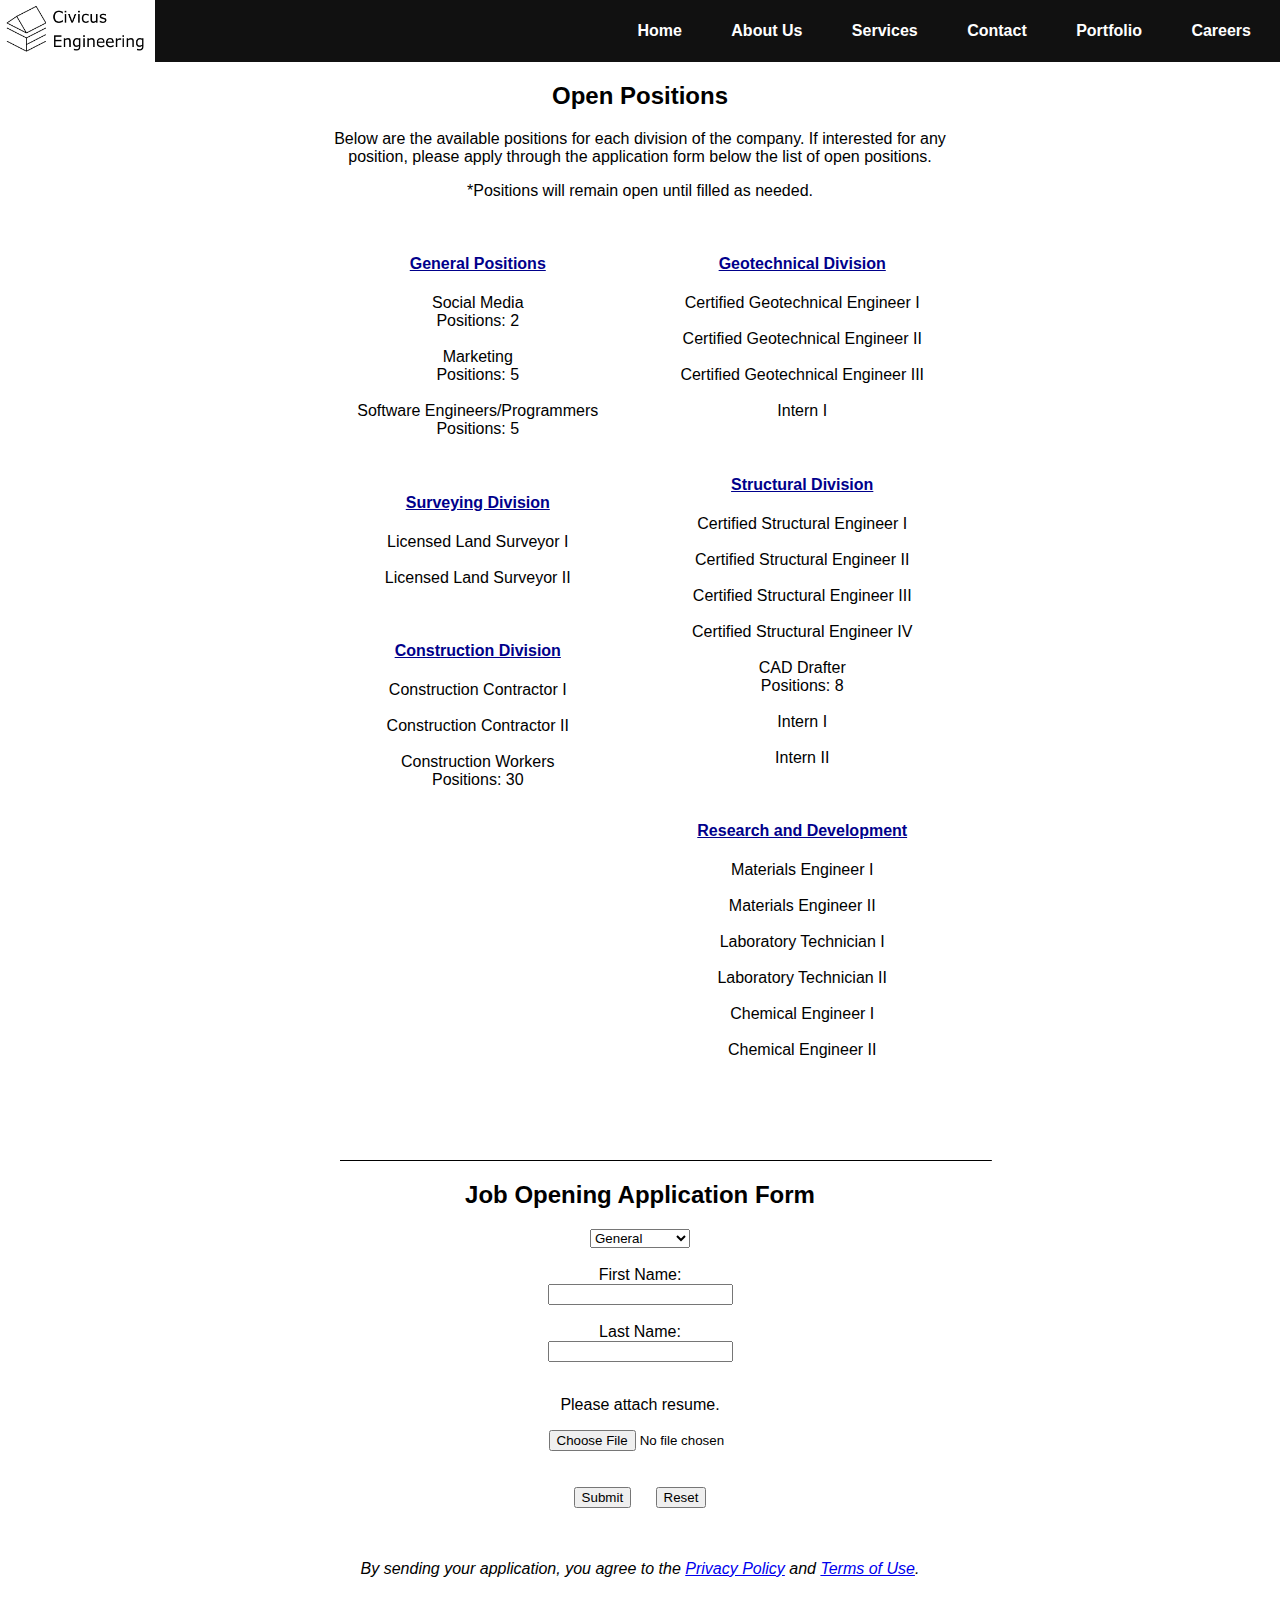
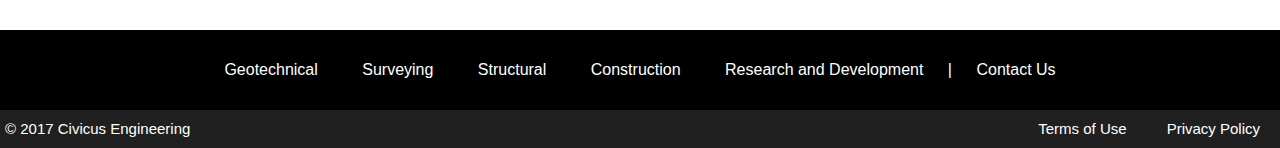
==== careers.html @ e05ea00e "v7" ====
<!-- Website created by Alex, May 5th, 2017 -->

<!Doctype html>

<html lang="en-US">

<head>
	<meta charset="UTF-8">
	<title>Civicus Engineering</title>
	<link rel="stylesheet" type="text/css" href="medleystyles.css"/>
	<script src="scripts.js"></script>
</head>


<body>


	
<!-- New Navigation Menu -->

<header>

<nav>
    <ul>

        <h1>
            <a href="index.html">
	            <img class="logo" src="civicus_logo.PNG" >
            </a>
        </h1>

        <li><a href="index.html">Home</a></li>
		<li class="dropdown"><a href="civicus_aboutus.html">About Us</a></li>
        <li class="dropdown"><a>Services</a>
           <ul class="dropnav">
                <li><a href="#">Geotechnical</a></li>
                <li><a href="#">Surveying</a></li>
                <li><a href="#">Structural</a></li>
				<li><a href="#">Construction</a></li>
				<li><a href="#">Research and Development</a></li>
            </ul>
            

        </li>
		<li><a href="civicus_contact.html">Contact</a></li> 
		<li><a href="civicus_portfolio.html">Portfolio</a></li>
        <li><a href ="careers.html">Careers</a></li>
    </ul>

</nav>
</header>

<!-- End of New Navigation Menu -->

<div id="career">

    <h2>Open Positions</h2>

    <p>Below are the available positions for each division of the company. If interested for any position, please apply through the application form below the list of open positions.</p>

    <p>*Positions will remain open until filled as needed.</p>

    <br>

    <div id="career1">
        <ul><h4>General Positions</h4>
            
            <li>Social Media<br>Positions: 2</li> 
            <br>
            <li>Marketing<br>Positions: 5</li>
            <br>
            <li>Software Engineers/Programmers<br>Positions: 5</li>
        </ul>

        <br>

        <ul><h4>Surveying Division</h4>
            <li>Licensed Land Surveyor I</li>
            <br>
            <li>Licensed Land Surveyor II</li>
        </ul>

        <br>

        <ul><h4>Construction Division</h4>
            <li>Construction Contractor I</li>
            <br>
            <li>Construction Contractor II</li>
            <br>
            <li>Construction Workers<br>Positions: 30</li>
        </ul>
    </div>

    <div id="career2">
        <ul><h4>Geotechnical Division</h4>
            <li>Certified Geotechnical Engineer I</li>
            <br>
            <li>Certified Geotechnical Engineer II</li>
            <br>
            <li>Certified Geotechnical Engineer III</li>
            <br>
            <li>Intern I</li>
        </ul>

        <br>

        <ul><h4>Structural Division</h4>
            <li>Certified Structural Engineer I</li>
            <br>
            <li>Certified Structural Engineer II</li>
            <br>
            <li>Certified Structural Engineer III</li>
            <br>
            <li>Certified Structural Engineer IV</li>
            <br>
            <li>CAD Drafter<br>Positions: 8</li>
            <br>
            <li>Intern I</li>
            <br>
            <li>Intern II</li>
        </ul>

        <br>

        <ul><h4>Research and Development</h4>
            <li>Materials Engineer I</li>
            <br>
            <li>Materials Engineer II</li>
            <br>
            <li>Laboratory Technician I</li>
            <br>
            <li>Laboratory Technician II</li>
            <br>
            <li>Chemical Engineer I</li>
            <br>
            <li>Chemical Engineer II</li>
        </ul>


    </div>

    
</div>


<div id="jobform">
    
    <br><hr>
    
    <h2>Job Opening Application Form</h2>

    <form id="opening">  
        <select>
            <option>General</option>
            <option>Geotechnical</option>
            <option>Surveying</option>
            <option>Structural</option>
            <option>Construction</option>
            <option>R & D</option>
	    </select>

        <br>
        <br>

        First Name: 
        <br>
        <input type="text">
        <br>
        <br>
        Last Name: 
        <br>
        <input type="text">
        <br>
        <br>
        <p>Please attach resume.</p>
        <input id="files" type="file" name="pic" accept="file_extension">
        <br>
        <br>
        <br>
        <input class="btn" type="submit" onclick="alert('Thank you for your application. Since this is a fake application, no information was sent. Thank you for trying.')">
        <input class="btn" type="reset">
    </form>
</div>

<br>
<br>

<p style="text-align: center";><em>By sending your application, you agree to the <a href="privacypolicy.html">Privacy Policy</a> and <a href="terms.html">Terms of Use</a>.</em></p>

<br>
<br>

<!-- new footer -->

<footer>
    <div id="footeritems">
        <ul>
            <li><a href="#">Geotechnical</a></li>
			<li><a href="#">Surveying</a></li>
			<li><a href="#">Structural</a></li>
			<li><a href="#">Construction</a></li>
			<li><a href="#">Research and Development</a></li>
            <p>|</p>
            <li><a href="civicus_contact.html">Contact Us</a></li>
        </ul>
    </div>

    <div id="legal">
            <p>&copy; 2017 Civicus Engineering</p>
            <a href="privacypolicy.html">Privacy Policy</a>
            <a href="terms.html">Terms of Use</a>
    </div>
</footer>


</body>
</html>
---- medleystyles.css ----
* {
    font-family: Sans-Serif, Serif, "Times New Roman"
}

body {
margin: 0;
padding: 0;
height: 100%;
}

hr {
    border-color: black; /* Color doesn't work */
    border-bottom: 0;
}

figcaption {
    /*text-align: center;*/
    font-style: italic;
}
/* ------ New Navigation Section ---------- */

nav ul h1 {
    float: left;
    color: white;
    margin: 0;
}

.logo {
   float: left;
   height: 62px;
   width: 155px;  
}

nav ul {
    list-style-type: none;
    margin: 0;
    padding: 0;
    overflow: hidden;
    background-color: #111;
    text-align: right;
    width: 100%; 
    
}

nav ul li {
    display: inline-block;
    /*height: 62px;*/
    margin: 0;  
    padding: 0; 
    
}

nav ul li a {
    display: block;
    color: white;
    text-align: center;
    margin-right: 15px;
    text-decoration: none;
    height: 62px;
    padding: 0 14px 0 16px;
    line-height: 62px; /* Centering text, have line-height equal height */
    font-weight: bold; 
    
    
}

nav ul li a:hover {
    background-color: #333;
}

nav ul li ul {
    display: none;
    position: absolute;
    margin: 0;
    padding: 0;
    
}

nav ul li ul li {
    display: block;
    position: relative;
    margin: 0;
    padding: 0;
    
}

nav ul li ul li a {
    text-align: left;
    margin: 0;
    padding: 0;
    text-align: center;
    
}

nav ul li:hover ul {
    display: block;
    margin: 0;
    padding: 0;
    width: 230px; /* width of dropdown menu items */
    text-align: center; 
    background-color: #373c4f;
    
}

nav ul li:hover ul li {
    display: block;
    margin: 0;
    padding: 0;
}

nav ul li:hover ul li a {
    height: 50px;
    text-align: left; /* alignment for dropdown items */
    padding-left: 10px;
    line-height: 50px; /* line height equals height */
    
}
/* ------ End of New Navigation Section ---------- */

/* ----- new footer ----- */

 

#footeritems {
    margin: 0;
    padding: 0;


    
}

#footeritems ul {
list-style-type: none;
background-color: black;
padding: 15px 0 15px 0;
text-align: center;
margin: 0;
}

#footeritems ul li {
    display: inline-block;
    text-align: center;
    padding: 10px 20px 10px 20px;
}

#footeritems ul li a {
    color: white;
    text-decoration: none;
}

#footeritems ul p {
    display: inline-block;
    color: white;
}

#footeritems ul li a:link {
    color: white;
}

#footeritems ul li a:visited {
    color: white;
}

#footeritems ul li a:hover {
    color: white;
    text-decoration: underline;
}

#legal {
    background-color: rgba(23, 23, 23, 0.96);;
    color: white;
    margin: 0;
    padding: 10px 0px 10px 0;


}



#legal p {
    display: inline;
    text-align: left;
    color: white;
    padding-left: 5px;
    font-size: 15px;
}

#legal a {
    color: white;
    float: right;
    text-decoration: none;
    padding: 0 10px 0 10px;
    margin: 0 10px 0 10px;
    font-size: 15px;
}

#legal a:link {
    color: white;
}

#legal a:visited {
    color: white;
}

#legal a:hover {
    color: white;
    text-decoration: underline;
}
/* ----- End of New footer ----- */
/* ------------ Home/Index page below -------------*/

#header {
text-align: center;
padding: 20px 0 20px 0;
}

#header img {
height: 300px;
width: 700px;
}

#header figcaption {
    text-align: right;
    width: 700px;
    margin: auto;
}

#civicus {
text-align: center;
}

#descrip {
text-align: center;
}



#services {
text-align: center;
margin: auto;

}

#services h3 {
    text-align: center;
}

#geo {
/*background-color: green;*/
padding: 0 40px 0 40px;
margin-right: 30px;
display: inline-block;
text-align: left;
}

#survey {
/*background-color: yellow;*/
padding: 20px 40px 0 40px;
margin-right: 30px;
display: inline-block;
text-align: left;
}

#struct {
/*background-color: blue;*/
text-align: left;
padding: 20px 40px 0 40px;
display: inline-block;
}


/*.....................About Us page below...........*/


#descrip2 {
margin: 0 200px 0 200px;
text-align: center;
}

.aboutus {
text-align: center;
}

.headimage img/*.headimage img*/ {

height: 100%;
width: 100%;



    /* The image used 
    background-image: cover;

     Full height 
    height: 30%; 
    width: 80%;

    /* Center and scale the image nicely 
    background-position: center;
    background-repeat: no-repeat;
    background-size: cover;
    display: block;
    margin: auto;
*/
}


/*
.headimage { 
   position: relative; 
   width: 100%; 
}

h2 { 
   position: absolute; 
   top: 200px; 
   left: 0; 
   width: 100%; 
   text-align: center;
}
*/


#descrip2 img {
height: 300px;
width: 600px;
margin: auto;
display: block;
background-image: cover;
}

#descrip2 figcaption {
    text-align: right;
    margin: auto;
    width: 600px;
}

/*.....................Contact page below...........*/
#form1 p {
    text-align: center;
}

#form1 select {
    display: block;
    margin: auto;
}

form {
    margin: auto;
    text-align: center;
}

#form1 {
    width: 700px;
    margin: auto;
}

#form1 h3 {
    text-align: center;
}

/*.....................Portfolio page below...........*/

.portfoliohead {
    text-align: center;
}

#portcontain {
    width: 700px;
    text-align: center;
    /*background-color: lightblue;*/
    margin: auto;
}

#portcontain h3 {
    text-align: center;
}

#pro1 {
    text-align: left;
}



#pro2 {
    text-align: left;
}

#pro2 img {
    height: 230px;
    width: 500px;
    display: block;
    margin: auto;
}

#pro2 figcaption {
    text-align: right;
    width: 500px;
    margin: auto;
}

#pro2 figcaption a:link {
    text-decoration: none;
}

#pro2 figcaption a {
color: blue;
}

#pro2 figcaption a:visited {
    color: blue;
}

#pro2 figcaption a:hover {
    text-decoration: underline;
}



#pro3 {
    text-align: left;
}

#pro3 img {
    height: 230px;
    width: 500px;
    display: block;
    margin: auto;
}

#pro3 figcaption {
    text-align: right;
    width: 500px;
    margin: auto;
    font-style: italic;
}

#pro4 {
    text-align: left;
}

#pro5 {
    text-align: left;
}

/* ----- End of Portfolio Page ----- */

/* ----- Begin Careers Page ----- */

#career {
    text-align: center;
    width: 650px;
    margin: auto;
}

#career h4 {
    text-decoration: underline;
}

#career ul {
    text-align: center;
    color: darkblue;
    list-style-type: none;
    
    text-align: center;
    padding: 0;
    
}

#career ul li {
    text-decoration: none;
    color: black;
    text-align: center;
    margin: auto;
}

#career1 {
    width: 300px;
    height: 900px;
    display: inline-block;
    text-align: center;
    margin-right: 10px;
    vertical-align: top;
    
}

#career2 {
    width: 300px;
    height: 900px;
    display: inline-block;
    margin-left: 10px;
}

#jobform {
    text-align: center;
    margin: auto;
    margin-bottom: auto;
    width: 600px;
    /*background-color: lightsalmon;*/
}

#jobform hr {
    width: 650px;
}

#files {
    padding-left: 70px;
    text-align: center;
}

.btn {
    margin: 0 10px 0 10px;
}


/* ----- End of Careers Page ----- */

/* ----- Begin Privacy Policy ----- */
#privacy {
    margin: auto;
    width: 800px;
}

#privacy h1 {
    text-align: center;
}

#privacy a {
    color: blue;
    text-decoration: none;
}

#privacy a:hover {
    text-decoration: underline;
}
/* ----- End of Privacy Policy ----- */

/* ----- Begin Terms of Use ----- */
#terms {
    margin: auto;
    width: 800px;
}

#terms h1 {
    text-align: center;
}

#terms a {
    color: blue;
    text-decoration: none;
}

#terms a:hover {
    text-decoration: underline;
}
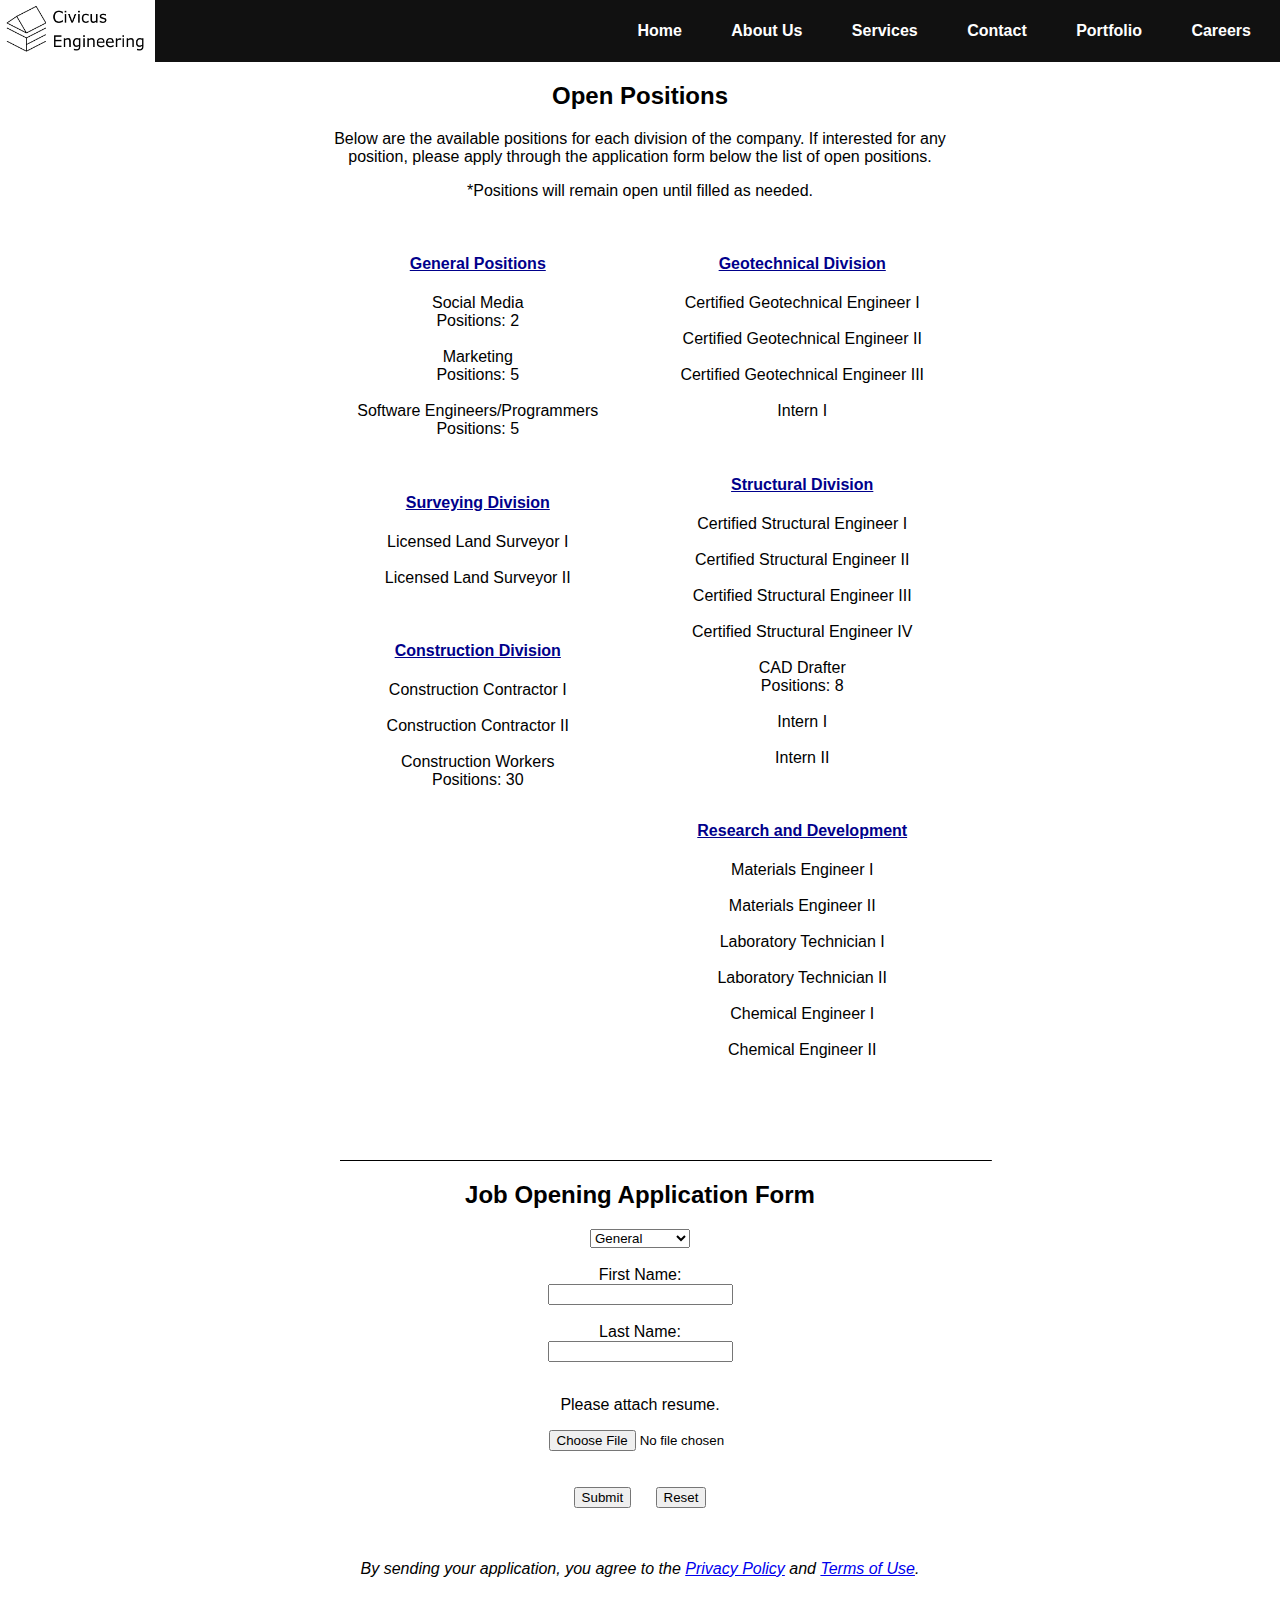
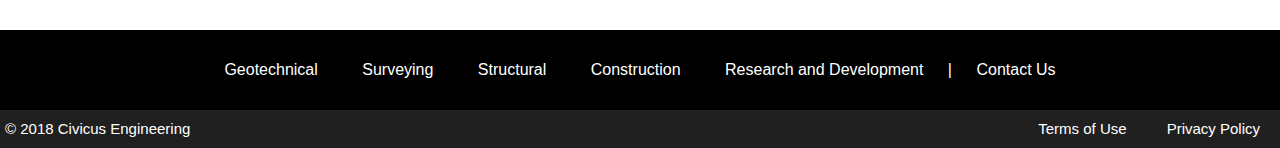
==== commit 9386a5aa: "v8.2" ====
--- a/careers.html
+++ b/careers.html
@@ -6,6 +6,8 @@
 
 <head>
 	<meta charset="UTF-8">
+    <!-- <meta name="viewport" content="width=device-width, initial-scale=1.0"> -->
+	<link rel="shortcut icon" type="image/ico" href="favicon.ico" />
 	<title>Civicus Engineering</title>
 	<link rel="stylesheet" type="text/css" href="medleystyles.css"/>
 	<script src="scripts.js"></script>
@@ -33,11 +35,11 @@
 		<li class="dropdown"><a href="civicus_aboutus.html">About Us</a></li>
         <li class="dropdown"><a>Services</a>
            <ul class="dropnav">
-                <li><a href="#">Geotechnical</a></li>
-                <li><a href="#">Surveying</a></li>
-                <li><a href="#">Structural</a></li>
-				<li><a href="#">Construction</a></li>
-				<li><a href="#">Research and Development</a></li>
+                <li><a href="geotech.html">Geotechnical</a></li>
+                <li><a href="survey.html">Surveying</a></li>
+                <li><a href="structural.html">Structural</a></li>
+				<li><a href="construction.html">Construction</a></li>
+				<li><a href="randd.html">Research and Development</a></li>
             </ul>
             
 
@@ -195,18 +197,18 @@
 <footer>
     <div id="footeritems">
         <ul>
-            <li><a href="#">Geotechnical</a></li>
-			<li><a href="#">Surveying</a></li>
-			<li><a href="#">Structural</a></li>
-			<li><a href="#">Construction</a></li>
-			<li><a href="#">Research and Development</a></li>
+            <li><a href="geotech.html">Geotechnical</a></li>
+            <li><a href="survey.html">Surveying</a></li>
+            <li><a href="structural.html">Structural</a></li>
+			<li><a href="construction.html">Construction</a></li>
+			<li><a href="randd.html">Research and Development</a></li>
             <p>|</p>
             <li><a href="civicus_contact.html">Contact Us</a></li>
         </ul>
     </div>
 
     <div id="legal">
-            <p>&copy; 2017 Civicus Engineering</p>
+            <p>&copy; 2018 Civicus Engineering</p>
             <a href="privacypolicy.html">Privacy Policy</a>
             <a href="terms.html">Terms of Use</a>
     </div>
--- a/medleystyles.css
+++ b/medleystyles.css
@@ -37,6 +37,7 @@
     padding: 0;
     overflow: hidden;
     background-color: #111;
+    /*background-color: black;*/
     text-align: right;
     width: 100%; 
     
@@ -66,6 +67,7 @@
 
 nav ul li a:hover {
     background-color: #333;
+    
 }
 
 nav ul li ul {
@@ -106,6 +108,7 @@
     display: block;
     margin: 0;
     padding: 0;
+    
 }
 
 nav ul li:hover ul li a {
@@ -207,6 +210,7 @@
     text-decoration: underline;
 }
 /* ----- End of New footer ----- */
+
 /* ------------ Home/Index page below -------------*/
 
 #header {
@@ -335,6 +339,193 @@
     width: 600px;
 }
 
+/* ----- All Service Format Pages (keep Division Content) ----- */
+#divisioncontent {
+    width: 710px;
+    margin: auto;
+    text-align: center;
+}
+
+#divisioncontent div {
+    margin: auto;
+    /*background-color: lightblue;*/
+    text-align: center;
+}
+
+#divisioncontent ul {
+    list-style-type: none;
+    display: inline-block;
+    line-height: 25px;
+}
+
+#divisioncontent ul li {
+    text-decoration: none;
+    text-align: left;
+}
+
+/* ----- All Service Format Pages Above (keep Division Content) ----- */
+
+/* ----- Geotech Service Page ----- */
+#geotechhead {
+    margin: auto;
+    padding: 0;
+    width: 710px;
+    background-image: url("geotechheader.JPG");
+    background-size: 710px 340px;
+    background-repeat: none;
+    height: 340px;
+    vertical-align: top;
+}
+
+#geotechsubhead {
+    padding: 15%;
+    margin: auto;
+    
+}
+
+#geotechheader {
+    text-align: center;
+    color: white;
+    background-color: rgba(97,95,95,0.7);
+    font-weight: bold;
+    width: 350px;
+    letter-spacing: 2px;
+    margin: auto;
+    padding: 5%;
+}
+
+
+/* ----- Geotech Service Page Above ----- */
+
+/* ----- Surveying Service Page ----- */
+#surveyhead {
+    margin: auto;
+    padding: 0;
+    width: 710px;
+    background-image: url("http://forteandtablada.com/site/wp-content/uploads/2014/01/land-surveying.jpg");
+    background-size: 710px 340px;
+    background-repeat: no-repeat;
+    height: 340px;
+    vertical-align: top;
+}
+
+#surveysubhead {
+    padding: 15%;
+    margin: auto;
+    
+}
+
+#surveyheader {
+    text-align: center;
+    color: white;
+    background-color: rgba(97,95,95,0.7);
+    font-weight: bold;
+    width: 350px;
+    letter-spacing: 2px;
+    margin: auto;
+    padding: 5%;
+}
+
+
+/* ----- Surveying Service Page Above ----- */
+
+
+/* ----- Structural Service Page ----- */
+#structuralhead {
+    margin: auto;
+    padding: 0;
+    width: 710px;
+    background-image: url("structuralheader2.JPG");
+    background-size: 710px 350px;
+    background-repeat: no-repeat;
+    height: 350px;
+    vertical-align: top;
+}
+
+#structuralsubhead {
+    padding: 15%;
+    margin: auto;
+    
+}
+
+
+#structuralheader {
+    text-align: center;
+    color: white;
+    background-color: rgba(97,95,95,0.7);
+    font-weight: bold;
+    width: 280px;
+    letter-spacing: 2px;
+    margin: auto;
+    padding: 5%;
+}
+
+
+/* ----- Structural Service Page Above ----- */
+
+/* ----- Construction Service Page ----- */
+#constructionhead {
+    margin: auto;
+    padding: 0;
+    width: 710px;
+    background-image: url("http://engineering4india.com/upload_media/Structural%20Engineering.jpg");
+    background-repeat: no-repeat;
+    height: 340px;
+    vertical-align: top;
+}
+
+#constructionsubhead {
+    padding: 15%;
+    margin: auto;
+    
+}
+
+#constructionheader {
+    text-align: center;
+    color: white;
+    background-color: rgba(97,95,95,0.8);
+    font-weight: bold;
+    width: 350px;
+    letter-spacing: 2px;
+    margin: auto;
+    padding: 5%;
+}
+
+
+/* ----- Construction Service Page Above ----- */
+
+/* ----- Research and Development Service Page ----- */
+#randdhead {
+    margin: auto;
+    padding: 0;
+    width: 710px;
+    background-image: url("http://koigroup.com/wp-content/uploads/2011/06/raw_materials.jpg");
+    background-size: 710px 340px;
+    background-repeat: no-repeat;
+    height: 340px;
+    vertical-align: top;
+}
+
+#randdsubhead {
+    padding: 15%;
+    margin: auto;
+    
+}
+
+#randdheader {
+    text-align: center;
+    color: white;
+    background-color: rgba(97,95,95,0.7);
+    font-weight: bold;
+    width: 350px;
+    letter-spacing: 2px;
+    margin: auto;
+    padding: 5%;
+}
+
+
+/* ----- Research and Development Service Page Above ----- */
+
 /*.....................Contact page below...........*/
 #form1 p {
     text-align: center;
@@ -442,6 +633,40 @@
 #pro5 {
     text-align: left;
 }
+
+#pro5 img {
+    height: 230px;
+    width: 500px;
+    display: block;
+    margin: auto;
+}
+
+#pro5 figcaption {
+    text-align: right;
+    width: 500px;
+    margin: auto;
+    font-style: italic;
+}
+
+#pro6 {
+    text-align: left;
+}
+
+#pro6 img {
+    height: 230px;
+    width: 500px;
+    display: block;
+    margin: auto;
+}
+
+#pro6 figcaption {
+    text-align: right;
+    width: 500px;
+    margin: auto;
+    font-style: italic;
+}
+
+
 
 /* ----- End of Portfolio Page ----- */
 
@@ -554,3 +779,18 @@
     text-decoration: underline;
 }
 
+
+
+
+
+/* ----- Mobile Devices Optimization ----- */
+
+/* Ipads and Tablets */
+/*
+@media screen and (max-width:825px) { 
+    
+   header {
+        width: 100%;
+    }
+
+}*/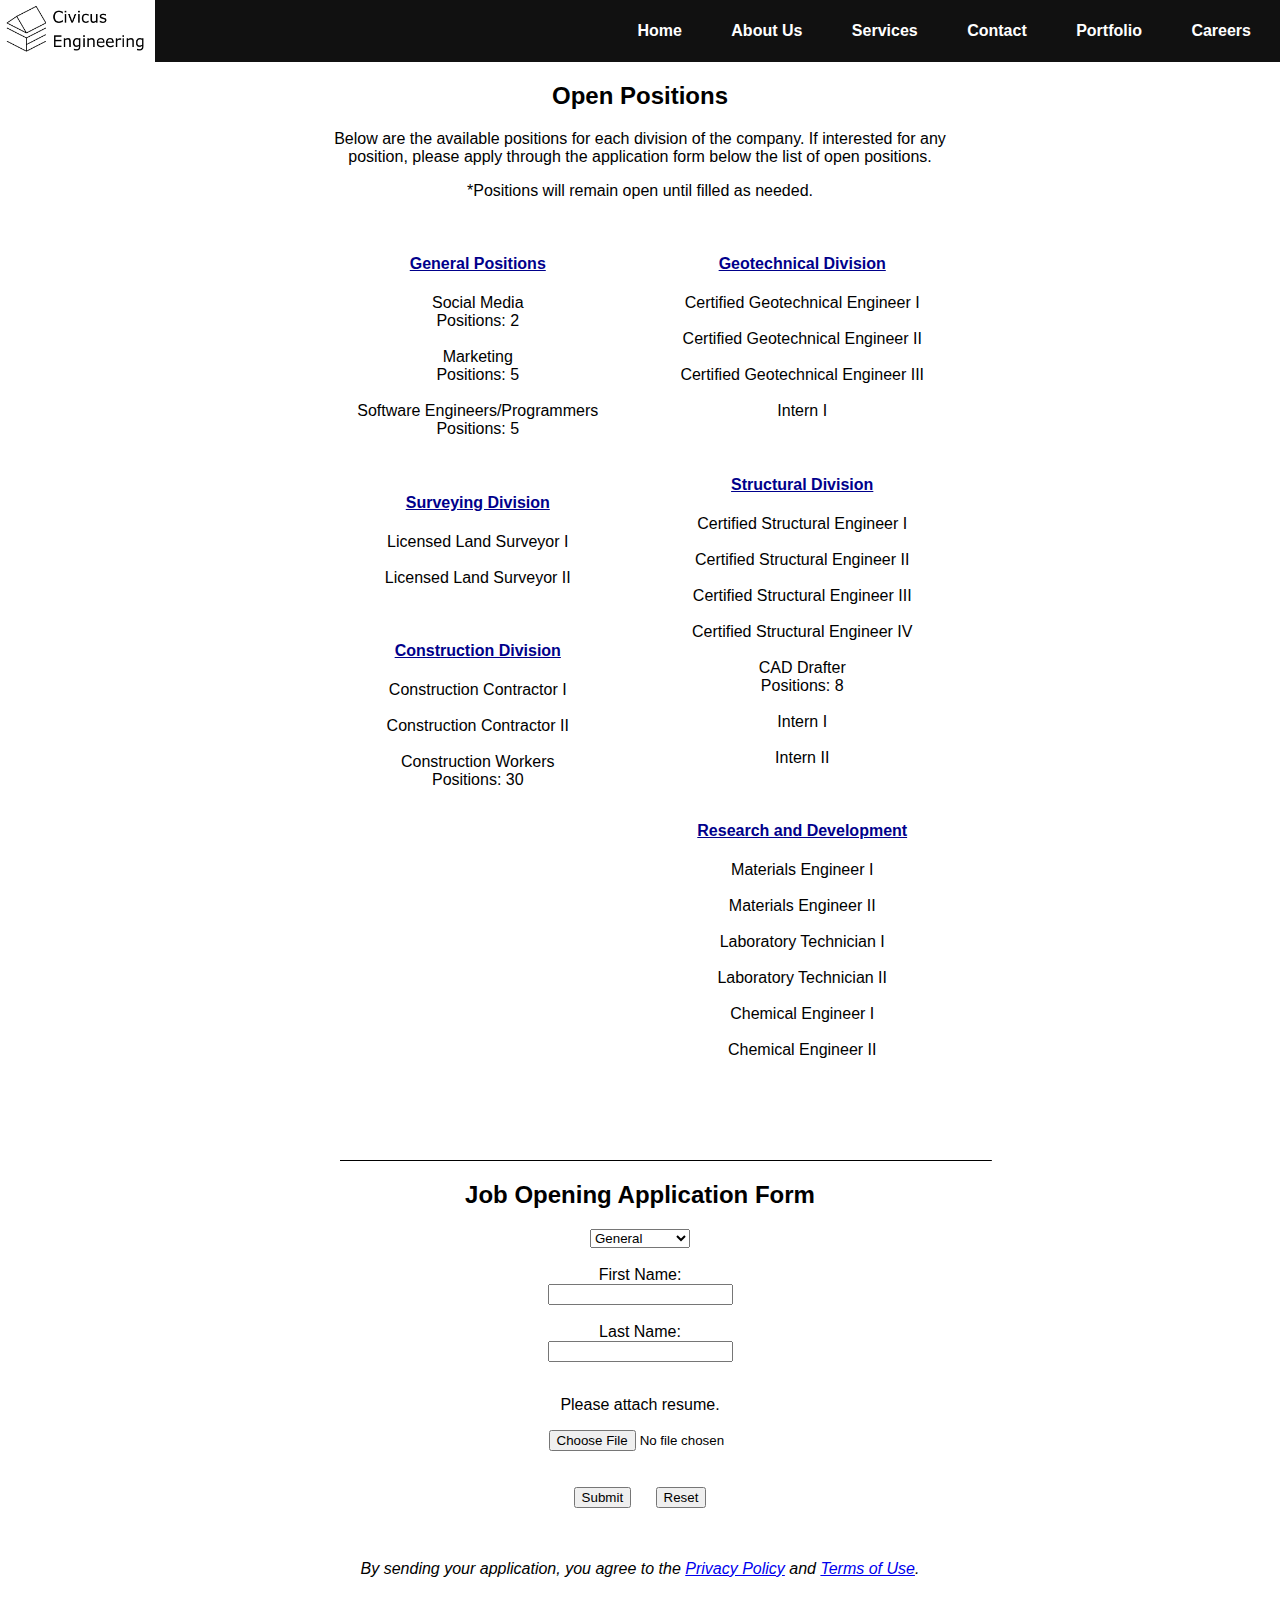
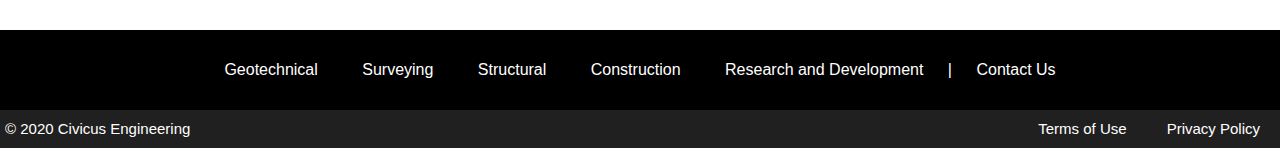
==== commit f8be4918: "v10 6-7-20" ====
--- a/careers.html
+++ b/careers.html
@@ -208,7 +208,7 @@
     </div>
 
     <div id="legal">
-            <p>&copy; 2018 Civicus Engineering</p>
+            <p>&copy; 2020 Civicus Engineering</p>
             <a href="privacypolicy.html">Privacy Policy</a>
             <a href="terms.html">Terms of Use</a>
     </div>
--- a/medleystyles.css
+++ b/medleystyles.css
@@ -666,6 +666,42 @@
     font-style: italic;
 }
 
+#pro7 {
+    text-align: left;
+}
+
+#pro7 img {
+    height: 230px;
+    width: 500px;
+    display: block;
+    margin: auto;
+}
+
+#pro7 figcaption {
+    text-align: right;
+    width: 500px;
+    margin: auto;
+    font-style: italic;
+}
+
+#pro8 {
+    text-align: left;
+}
+
+#pro8 img {
+    height: 230px;
+    width: 500px;
+    display: block;
+    margin: auto;
+}
+
+#pro8 figcaption {
+    text-align: right;
+    width: 500px;
+    margin: auto;
+    font-style: italic;
+}
+
 
 
 /* ----- End of Portfolio Page ----- */
